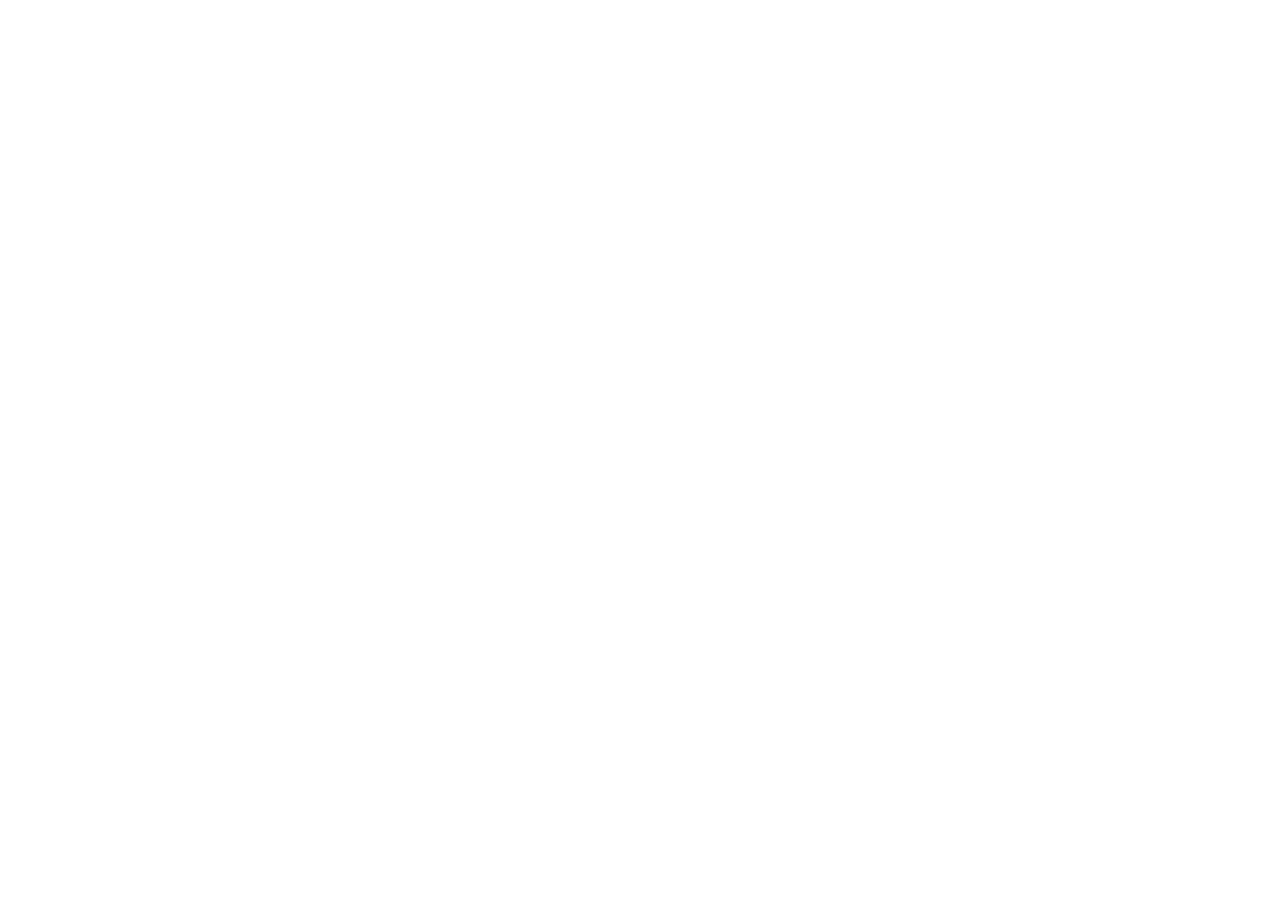
==== index.html @ 4231ddb7 "add css stylesheet" ====
<!DOCTYPE html>
<html lang="en">
<head>
    <meta charset="UTF-8">
    <meta http-equiv="X-UA-Compatible" content="IE=edge">
    <meta name="viewport" content="width=device-width, initial-scale=1.0">
    <title>Document</title>
    <link rel="stylesheet"
    type="text/css" href="style.css"
</head>
<body>
    
</body>
</html>
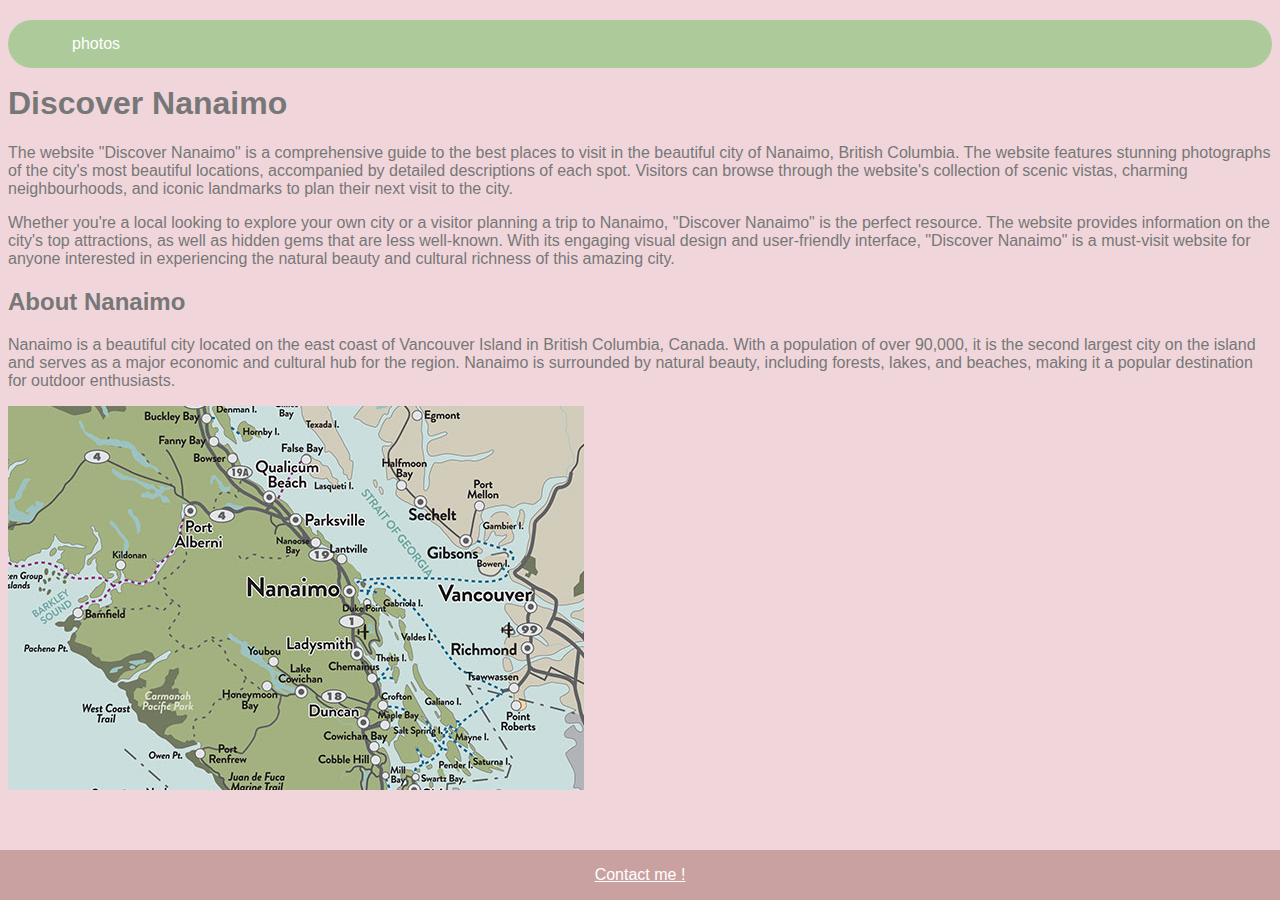
==== commit 129f1dd7: "Adding css and js" ====
--- a/index.html
+++ b/index.html
@@ -4,11 +4,44 @@
     <meta charset="UTF-8">
     <meta http-equiv="X-UA-Compatible" content="IE=edge">
     <meta name="viewport" content="width=device-width, initial-scale=1.0">
-    <title>Document</title>
+    <title>Places in Nanaimo</title>
     <link rel="stylesheet"
-    type="text/css" href="style.css"
+    type="text/css" href="style.css">
 </head>
 <body>
+    <navbar>
+        <nav class="navbar">
+            <ul>
+                <li><a href="photos.html">photos</a></li>
+            </ul>
+        </nav>
+    </navbar>
+    <h1>Discover Nanaimo</h1>
+    <p>The website "Discover Nanaimo" is a comprehensive guide to the best places to visit in the 
+        beautiful city of Nanaimo, British Columbia. The website features stunning photographs of the city's most beautiful locations,
+         accompanied by detailed descriptions of each spot. Visitors can browse through the website's collection of scenic vistas, 
+         charming neighbourhoods, and iconic landmarks to plan their next visit to the city.
+         </p>
+
+        <p>Whether you're a local looking to explore your own city or a visitor planning a trip to Nanaimo, "Discover Nanaimo" is the perfect resource. 
+            The website provides information on the city's top attractions, as well as hidden gems that are less well-known. With its engaging visual design
+             and user-friendly interface, "Discover Nanaimo" is a must-visit website for anyone interested in experiencing the natural beauty and cultural 
+             richness of this amazing city.</p>
+    <h2>About Nanaimo</h2>
+    <p>Nanaimo is a beautiful city located on the east coast of Vancouver Island in British Columbia, Canada. With a population of over 90,000, 
+        it is the second largest city on the island and serves as a major economic and cultural hub for the region. Nanaimo is surrounded by natural beauty, 
+        including forests, lakes, and beaches, making it a popular destination for outdoor enthusiasts.</p>
+        <img src="photos/map2-thumb.jpg" alt="Nanaimo Map">
+   
+
+
+
+
     
+<div class="footer">
+    <p>
+        <a href="mailto:wemwils0@gmail.com">Contact me !</a>
+      </p>
+</div>
 </body>
 </html>--- a/style.css
+++ b/style.css
@@ -0,0 +1,183 @@
+body{
+    background-color: #f0D6Db;
+    font-family: 'Montserrat', sans-serif;
+    color: #777;
+}
+
+.line {
+  width: 100%;
+  height: 2px;
+  border-bottom: 3px dashed #fff;
+  margin: 50px 0;
+}
+.navbar {
+    background-color: #ACCA9A;
+    border-radius: 30px;
+    position: sticky;
+    top: 20px;
+}
+
+.navbar ul {
+    overflow: auto;
+}
+
+.navbar li {
+    float: left;
+    list-style: none;
+    margin: 15px 20px;
+}
+
+.navbar li a {
+    padding: 3px 4px;
+    text-decoration: none;
+    color: white;
+}
+
+.navbar li a:hover {
+    color: #CAA1A1;
+}
+
+.navbar li a:active {
+    color: #FF9797;
+}
+.footer {
+    position: fixed;
+    left: 0;
+    bottom: 0;
+    width: 100%;
+    background-color: #CAA1A1;
+    text-align: center;
+    color: white
+  }
+
+  .footer a {
+    color: white;
+  }
+
+  .footer a:hover {
+    color:#ACCA9A
+  }
+
+  .footer a:active {
+    color:#FF9797
+  }
+
+  .main-container {
+    display: flex;
+    justify-content: center;
+    align-items: center;
+    width: 100%;
+    height: 100%;
+  }
+
+  .gallery-container {
+    display: flex;
+    justify-content: center;
+    align-items: center;
+    flex-wrap: wrap;
+    width: 80%;
+    height: auto;
+  }
+
+  div.gallery {
+    margin: 25px 50px;
+    padding:5px;
+    border: 3px solid #ACCA9A;
+    border-radius: 10px;
+    float: left;
+    width: 250px;
+  }
+  
+  div.gallery:hover {
+    border: 1px solid #777;
+  }
+  
+  div.gallery img {
+    width: 100%;
+    height: auto;
+  }
+  
+  div.desc {
+    padding: 15px;
+    text-align: center;
+  }
+
+  .modal-container {
+    position: fixed;
+    display: none;
+    align-items: center;
+    justify-content: center;
+    width: 100%;
+    height: 100%;
+    z-index: 1;
+    background-color: rgba(0, 0, 0, 0.5);
+  }
+
+  .modal-content {
+    position: relative;
+    display: flex;
+    align-items: center;
+    justify-content: center;
+    background-color: #f0D6Db;
+    padding: 20px;
+    border: 1px solid #888;
+    width:  50%;
+    height: 50%;
+    border-radius: 15px;
+    border: 1px solid #000;
+  }
+  
+  /* The Close Button */
+  .close {
+    position: absolute;
+    color: #aaa;
+    top: 5px;
+    right: 10px;
+    font-size: 28px;
+    font-weight: bold;
+  }
+  
+  .close:hover,
+  .close:focus {
+    color: black;
+    text-decoration: none;
+    cursor: pointer;
+  }
+
+  /* Home ----------------------------------------------------------------------------- */
+
+  .home {
+    position: relative;
+    width: 100%;
+    height: 100%;
+  }
+  .showcase-container {
+    display: flex;
+    align-items: center;
+    justify-content: center;
+    width: 100%;
+    height: auto;
+  }
+
+  .showcase-container img {
+    margin: 15px;
+  }
+
+  .showcase-container #img1 {
+    border: 10px solid #ACCA9A
+  }
+
+  .showcase-container #img2 {
+    border: 10px solid #CAA1A1
+  }
+
+  .showcase-container #img3 {
+    border: 10px solid #fefefe
+  }
+
+  .placelist {
+    font-size: larger;
+    margin-left: 10px;
+  }
+
+  
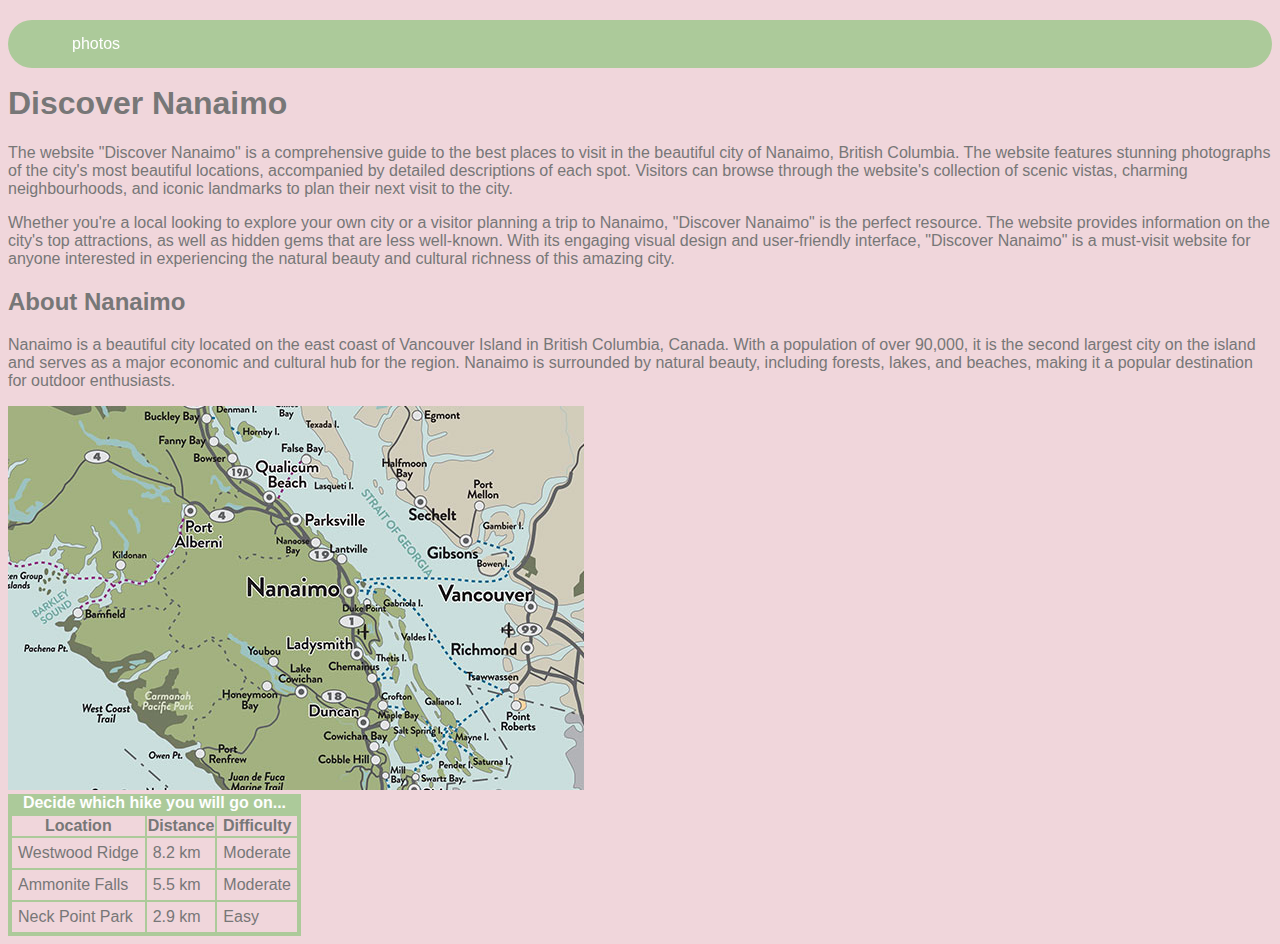
==== commit 564a73e5: "edits" ====
--- a/index.html
+++ b/index.html
@@ -1,13 +1,14 @@
 <!DOCTYPE html>
 <html lang="en">
+
 <head>
     <meta charset="UTF-8">
     <meta http-equiv="X-UA-Compatible" content="IE=edge">
     <meta name="viewport" content="width=device-width, initial-scale=1.0">
     <title>Places in Nanaimo</title>
-    <link rel="stylesheet"
-    type="text/css" href="style.css">
+    <link rel="stylesheet" type="text/css" href="style.css">
 </head>
+
 <body>
     <navbar>
         <nav class="navbar">
@@ -16,32 +17,57 @@
             </ul>
         </nav>
     </navbar>
+
     <h1>Discover Nanaimo</h1>
-    <p>The website "Discover Nanaimo" is a comprehensive guide to the best places to visit in the 
-        beautiful city of Nanaimo, British Columbia. The website features stunning photographs of the city's most beautiful locations,
-         accompanied by detailed descriptions of each spot. Visitors can browse through the website's collection of scenic vistas, 
-         charming neighbourhoods, and iconic landmarks to plan their next visit to the city.
-         </p>
 
-        <p>Whether you're a local looking to explore your own city or a visitor planning a trip to Nanaimo, "Discover Nanaimo" is the perfect resource. 
-            The website provides information on the city's top attractions, as well as hidden gems that are less well-known. With its engaging visual design
-             and user-friendly interface, "Discover Nanaimo" is a must-visit website for anyone interested in experiencing the natural beauty and cultural 
-             richness of this amazing city.</p>
+    <p>The website "Discover Nanaimo" is a comprehensive guide to the best places to visit in the
+        beautiful city of Nanaimo, British Columbia. The website features stunning photographs of the city's most
+        beautiful locations,
+        accompanied by detailed descriptions of each spot. Visitors can browse through the website's collection of
+        scenic vistas,
+        charming neighbourhoods, and iconic landmarks to plan their next visit to the city.
+    </p>
+
+    <p>Whether you're a local looking to explore your own city or a visitor planning a trip to Nanaimo, "Discover
+        Nanaimo" is the perfect resource.
+        The website provides information on the city's top attractions, as well as hidden gems that are less well-known.
+        With its engaging visual design
+        and user-friendly interface, "Discover Nanaimo" is a must-visit website for anyone interested in experiencing
+        the natural beauty and cultural
+        richness of this amazing city.</p>
+
     <h2>About Nanaimo</h2>
-    <p>Nanaimo is a beautiful city located on the east coast of Vancouver Island in British Columbia, Canada. With a population of over 90,000, 
-        it is the second largest city on the island and serves as a major economic and cultural hub for the region. Nanaimo is surrounded by natural beauty, 
+    <p>Nanaimo is a beautiful city located on the east coast of Vancouver Island in British Columbia, Canada. With a
+        population of over 90,000,
+        it is the second largest city on the island and serves as a major economic and cultural hub for the region.
+        Nanaimo is surrounded by natural beauty,
         including forests, lakes, and beaches, making it a popular destination for outdoor enthusiasts.</p>
-        <img src="photos/map2-thumb.jpg" alt="Nanaimo Map">
-   
+        
+    <img src="photos/map2-thumb.jpg" alt="Nanaimo Map">
 
+    <table class="tableborder" border="1">
+        <caption>Decide which hike you will go on...</caption>
+        <tr>
+            <th>Location</th>
+            <th>Distance</th>
+            <th>Difficulty</th>
+        </tr>
+        <tr>
+            <td>Westwood Ridge</td>
+            <td>8.2 km</td>
+            <td>Moderate</td>
+        </tr>
+        <tr>
+            <td>Ammonite Falls</td>
+            <td>5.5 km</td>
+            <td>Moderate</td>
+        </tr>
+        <tr>
+            <td>Neck Point Park</td>
+            <td>2.9 km</td>
+            <td>Easy</td>
+        </tr>
+    </table>
+</body>
 
-
-
-    
-<div class="footer">
-    <p>
-        <a href="mailto:wemwils0@gmail.com">Contact me !</a>
-      </p>
-</div>
-</body>
 </html>--- a/style.css
+++ b/style.css
@@ -1,7 +1,7 @@
-body{
-    background-color: #f0D6Db;
-    font-family: 'Montserrat', sans-serif;
-    color: #777;
+body {
+  background-color: #f0D6Db;
+  font-family: 'Montserrat', sans-serif;
+  color: #777;
 }
 
 .line {
@@ -10,174 +10,205 @@
   border-bottom: 3px dashed #fff;
   margin: 50px 0;
 }
+
 .navbar {
-    background-color: #ACCA9A;
-    border-radius: 30px;
-    position: sticky;
-    top: 20px;
+  background-color: #ACCA9A;
+  border-radius: 30px;
+  position: sticky;
+  top: 20px;
 }
 
 .navbar ul {
-    overflow: auto;
+  overflow: auto;
 }
 
 .navbar li {
-    float: left;
-    list-style: none;
-    margin: 15px 20px;
+  float: left;
+  list-style: none;
+  margin: 15px 20px;
 }
 
 .navbar li a {
-    padding: 3px 4px;
-    text-decoration: none;
-    color: white;
+  padding: 3px 4px;
+  text-decoration: none;
+  color: white;
 }
 
 .navbar li a:hover {
-    color: #CAA1A1;
+  color: #CAA1A1;
 }
 
 .navbar li a:active {
-    color: #FF9797;
-}
+  color: #FF9797;
+}
+
 .footer {
-    position: fixed;
-    left: 0;
-    bottom: 0;
-    width: 100%;
-    background-color: #CAA1A1;
-    text-align: center;
-    color: white
-  }
-
-  .footer a {
-    color: white;
-  }
-
-  .footer a:hover {
-    color:#ACCA9A
-  }
-
-  .footer a:active {
-    color:#FF9797
-  }
-
-  .main-container {
-    display: flex;
-    justify-content: center;
-    align-items: center;
-    width: 100%;
-    height: 100%;
-  }
-
-  .gallery-container {
-    display: flex;
-    justify-content: center;
-    align-items: center;
-    flex-wrap: wrap;
-    width: 80%;
-    height: auto;
-  }
-
-  div.gallery {
-    margin: 25px 50px;
-    padding:5px;
-    border: 3px solid #ACCA9A;
-    border-radius: 10px;
-    float: left;
-    width: 250px;
-  }
-  
-  div.gallery:hover {
-    border: 1px solid #777;
-  }
-  
-  div.gallery img {
-    width: 100%;
-    height: auto;
-  }
-  
-  div.desc {
-    padding: 15px;
-    text-align: center;
-  }
-
-  .modal-container {
-    position: fixed;
-    display: none;
-    align-items: center;
-    justify-content: center;
-    width: 100%;
-    height: 100%;
-    z-index: 1;
-    background-color: rgba(0, 0, 0, 0.5);
-  }
-
-  .modal-content {
-    position: relative;
-    display: flex;
-    align-items: center;
-    justify-content: center;
-    background-color: #f0D6Db;
-    padding: 20px;
-    border: 1px solid #888;
-    width:  50%;
-    height: 50%;
-    border-radius: 15px;
-    border: 1px solid #000;
-  }
-  
-  /* The Close Button */
-  .close {
-    position: absolute;
-    color: #aaa;
-    top: 5px;
-    right: 10px;
-    font-size: 28px;
-    font-weight: bold;
-  }
-  
-  .close:hover,
-  .close:focus {
-    color: black;
-    text-decoration: none;
-    cursor: pointer;
-  }
-
-  /* Home ----------------------------------------------------------------------------- */
-
-  .home {
-    position: relative;
-    width: 100%;
-    height: 100%;
-  }
-  .showcase-container {
-    display: flex;
-    align-items: center;
-    justify-content: center;
-    width: 100%;
-    height: auto;
-  }
-
-  .showcase-container img {
-    margin: 15px;
-  }
-
-  .showcase-container #img1 {
-    border: 10px solid #ACCA9A
-  }
-
-  .showcase-container #img2 {
-    border: 10px solid #CAA1A1
-  }
-
-  .showcase-container #img3 {
-    border: 10px solid #fefefe
-  }
-
-  .placelist {
-    font-size: larger;
-    margin-left: 10px;
-  }
-
-  
+  position: fixed;
+  left: 0;
+  bottom: 0;
+  width: 100%;
+  background-color: #CAA1A1;
+  text-align: center;
+  color: white
+}
+
+.footer a {
+  color: white;
+}
+
+.footer a:hover {
+  color: #ACCA9A
+}
+
+.footer a:active {
+  color: #FF9797
+}
+
+.main-container {
+  display: flex;
+  justify-content: center;
+  align-items: center;
+  width: 100%;
+  height: 100%;
+}
+
+.gallery-container {
+  display: flex;
+  justify-content: center;
+  align-items: center;
+  flex-wrap: wrap;
+  width: 80%;
+  height: auto;
+}
+
+div.gallery {
+  margin: 25px 50px;
+  padding: 5px;
+  border: 3px solid #ACCA9A;
+  border-radius: 10px;
+  float: left;
+  width: 250px;
+}
+
+div.gallery:hover {
+  border: 1px solid #777;
+}
+
+div.gallery img {
+  width: 100%;
+  height: auto;
+}
+
+div.desc {
+  padding: 15px;
+  text-align: center;
+}
+
+.modal-container {
+  position: fixed;
+  display: none;
+  align-items: center;
+  justify-content: center;
+  width: 100%;
+  height: 100%;
+  z-index: 1;
+  background-color: rgba(0, 0, 0, 0.5);
+}
+
+.modal-content {
+  position: relative;
+  display: flex;
+  align-items: center;
+  justify-content: center;
+  background-color: #f0D6Db;
+  padding: 20px;
+  border: 1px solid #888;
+  width: 50%;
+  height: 50%;
+  border-radius: 15px;
+  border: 1px solid #000;
+}
+
+.close {
+  position: absolute;
+  color: #aaa;
+  top: 5px;
+  right: 10px;
+  font-size: 28px;
+  font-weight: bold;
+}
+
+.close:hover,
+.close:focus {
+  color: black;
+  text-decoration: none;
+  cursor: pointer;
+}
+
+.home {
+  position: relative;
+  width: 100%;
+  height: 100%;
+}
+
+.showcase-container {
+  display: flex;
+  align-items: center;
+  justify-content: center;
+  width: 100%;
+  height: auto;
+}
+
+.showcase-container img {
+  margin: 15px;
+}
+
+.showcase-container #img1 {
+  border: 10px solid #ACCA9A
+}
+
+.showcase-container #img2 {
+  border: 10px solid #CAA1A1
+}
+
+.showcase-container #img3 {
+  border: 10px solid #fefefe
+}
+
+.placelist {
+  font-size: larger;
+  margin-left: 10px;
+}
+
+.placelist a {
+  color: #777;
+}
+
+.placelist a:hover {
+  color: #fefefe;
+}
+
+.placelist a:active {
+  color: #FF9797;
+}
+
+
+td {
+  border: 2px solid #ACCA9A;
+  padding: 6px;
+}
+
+th {
+  border: 2px solid #ACCA9A;
+}
+
+caption {
+  background-color: #ACCA9A;
+  color: #fefefe;
+  font-weight: bold;
+}
+
+.tableborder {
+  border: 4px solid #ACCA9A;
+  border-collapse: collapse;
+}